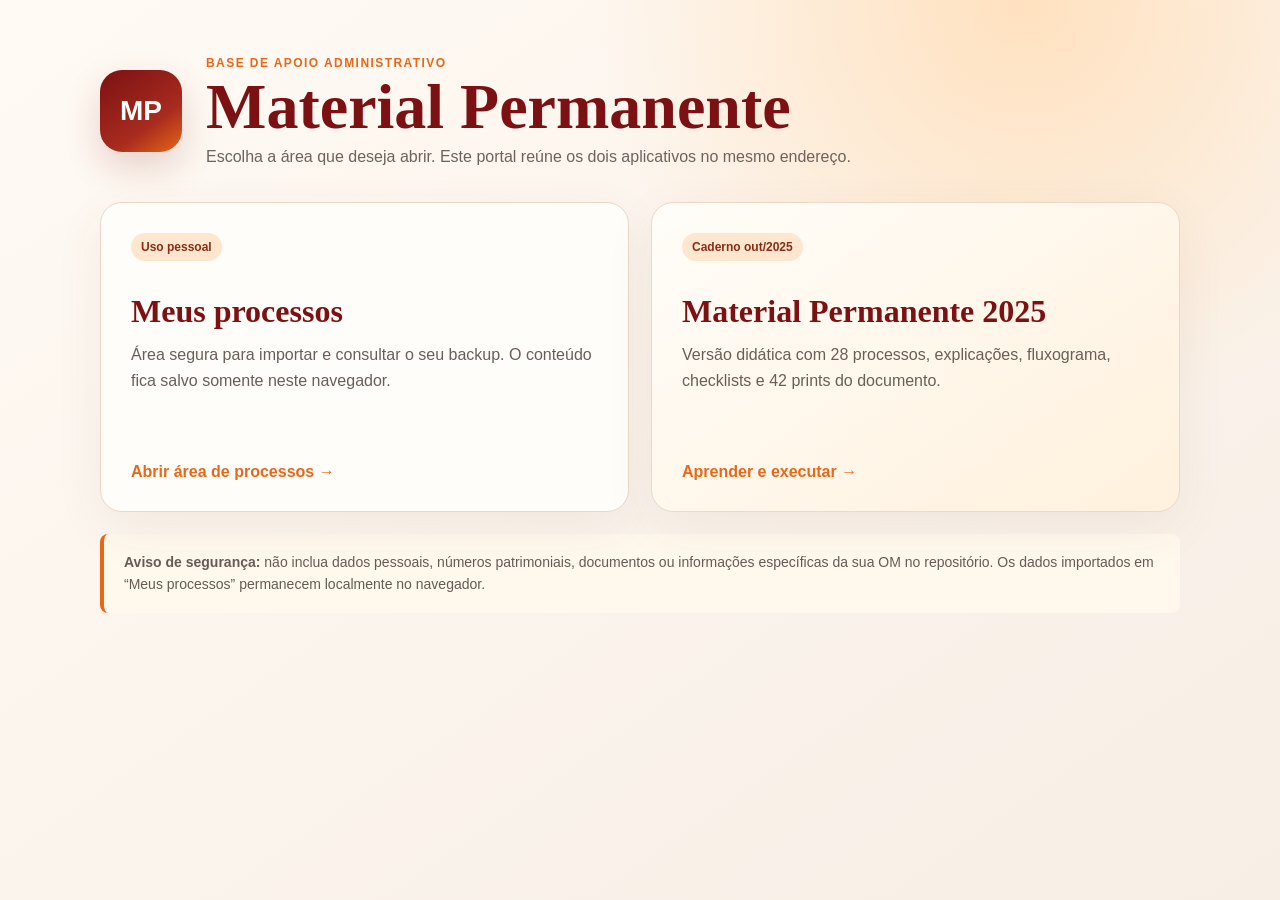
==== index.html @ a9d9ec83 "Publica portal seguro de material permanente" ====
<!doctype html>
<html lang="pt-BR">
<head>
  <meta charset="utf-8">
  <meta name="viewport" content="width=device-width,initial-scale=1">
  <meta name="robots" content="noindex,nofollow,noarchive">
  <meta name="theme-color" content="#7b1113">
  <title>Portal de Material Permanente</title>
  <link rel="stylesheet" href="./portal.css">
</head>
<body>
  <main class="portal">
    <header>
      <span class="seal">MP</span>
      <div>
        <p class="kicker">Base de apoio administrativo</p>
        <h1>Material Permanente</h1>
        <p>Escolha a área que deseja abrir. Este portal reúne os dois aplicativos no mesmo endereço.</p>
      </div>
    </header>
    <section class="grid" aria-label="Aplicativos">
      <a class="card practical" href="./app-atual/">
        <span class="tag">Uso pessoal</span>
        <h2>Meus processos</h2>
        <p>Área segura para importar e consultar o seu backup. O conteúdo fica salvo somente neste navegador.</p>
        <strong>Abrir área de processos →</strong>
      </a>
      <a class="card course" href="./caderno-2025/">
        <span class="tag">Caderno out/2025</span>
        <h2>Material Permanente 2025</h2>
        <p>Versão didática com 28 processos, explicações, fluxograma, checklists e 42 prints do documento.</p>
        <strong>Aprender e executar →</strong>
      </a>
    </section>
    <aside>
      <b>Aviso de segurança:</b> não inclua dados pessoais, números patrimoniais, documentos ou informações específicas da sua OM no repositório. Os dados importados em “Meus processos” permanecem localmente no navegador.
    </aside>
  </main>
</body>
</html>
---- portal.css ----
:root{color-scheme:light;--red:#7b1113;--orange:#e96718;--ink:#241e1d;--paper:#fff9f2;--line:#ead8c9}
*{box-sizing:border-box}
body{margin:0;min-height:100vh;background:radial-gradient(circle at 80% 0,#ffe1bf,transparent 32%),linear-gradient(145deg,#fffaf4,#f7eee5);font-family:Inter,Arial,sans-serif;color:var(--ink)}
.portal{width:min(1080px,calc(100% - 32px));margin:auto;padding:56px 0}
header{display:flex;align-items:center;gap:24px;margin-bottom:36px}
.seal{display:grid;place-items:center;width:82px;height:82px;border-radius:22px;color:white;background:linear-gradient(145deg,var(--red),#a82b1e 65%,var(--orange));font-size:28px;font-weight:900;box-shadow:0 15px 35px #7b11132b}
.kicker{margin:0 0 5px;color:var(--orange);font-size:12px;font-weight:900;letter-spacing:.12em;text-transform:uppercase}
h1{margin:0;color:var(--red);font-family:Georgia,serif;font-size:clamp(36px,7vw,64px);line-height:1}
header p:last-child{margin:9px 0 0;color:#6f625c}
.grid{display:grid;grid-template-columns:repeat(2,1fr);gap:22px}
.card{display:flex;min-height:310px;flex-direction:column;padding:30px;border:1px solid var(--line);border-radius:22px;color:inherit;background:#fffdf9;text-decoration:none;box-shadow:0 16px 50px #744b2a12;transition:.2s}
.card:hover{transform:translateY(-4px);box-shadow:0 20px 60px #744b2a20}
.course{background:linear-gradient(145deg,#fffdf9,#fff1dd)}
.tag{align-self:flex-start;padding:7px 10px;border-radius:99px;color:#8a2d16;background:#ffe7cf;font-size:12px;font-weight:800}
h2{margin:32px 0 12px;color:var(--red);font-family:Georgia,serif;font-size:32px}
.card p{margin:0;color:#6a5e58;line-height:1.65}
.card strong{margin-top:auto;color:var(--orange)}
aside{margin-top:22px;padding:18px 20px;border-left:4px solid var(--orange);border-radius:8px;background:#fff8ed;color:#675b55;font-size:14px;line-height:1.55}
@media(max-width:700px){.portal{padding:28px 0}.grid{grid-template-columns:1fr}header{align-items:flex-start}.seal{width:64px;height:64px;flex:0 0 64px;border-radius:17px}h1{font-size:38px}.card{min-height:260px}}
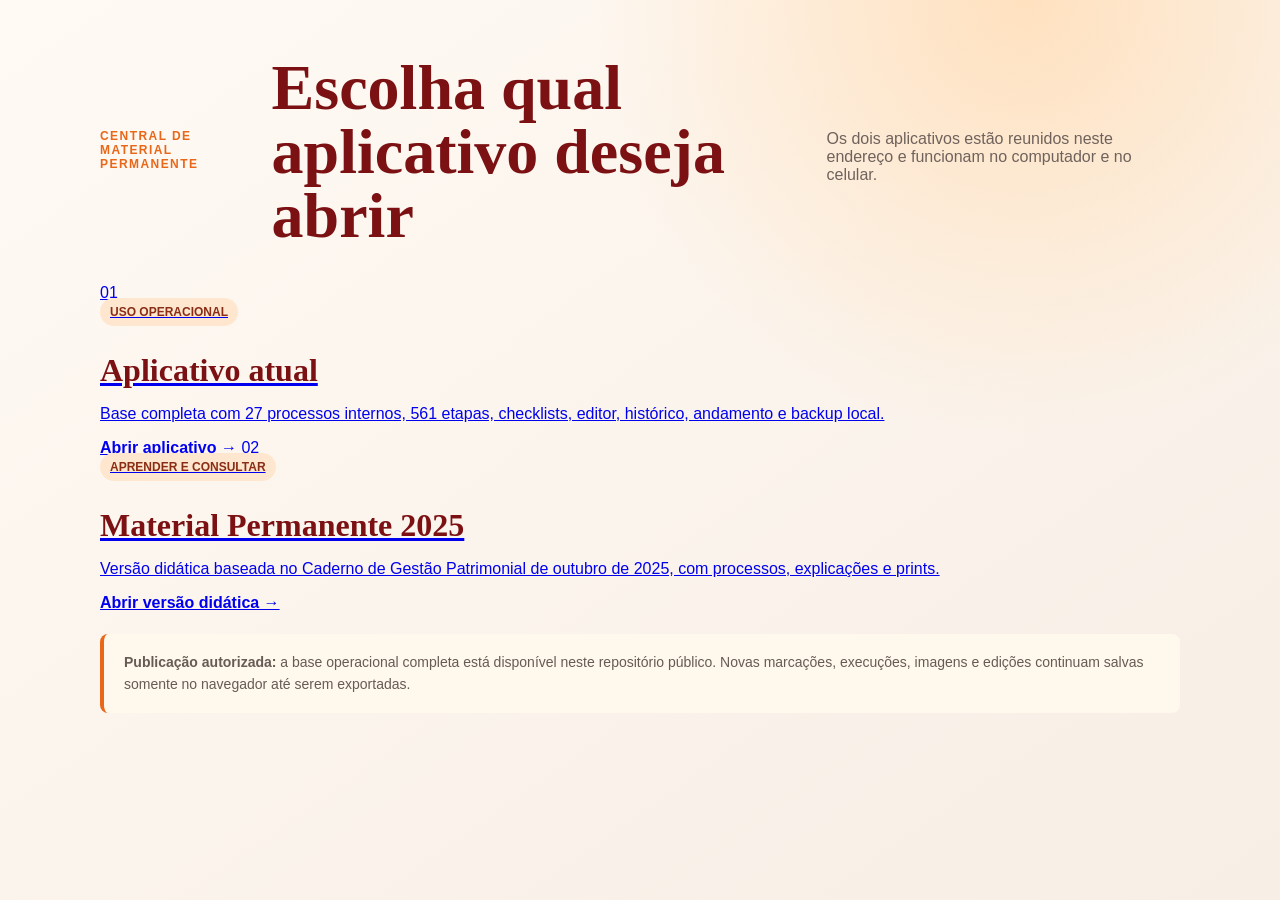
==== commit 1d815cc2: "Restaura versão integral: index.html" ====
--- a/index.html
+++ b/index.html
@@ -1,40 +1,47 @@
 <!doctype html>
 <html lang="pt-BR">
-<head>
-  <meta charset="utf-8">
-  <meta name="viewport" content="width=device-width,initial-scale=1">
-  <meta name="robots" content="noindex,nofollow,noarchive">
-  <meta name="theme-color" content="#7b1113">
-  <title>Portal de Material Permanente</title>
-  <link rel="stylesheet" href="./portal.css">
-</head>
-<body>
-  <main class="portal">
-    <header>
-      <span class="seal">MP</span>
-      <div>
-        <p class="kicker">Base de apoio administrativo</p>
-        <h1>Material Permanente</h1>
-        <p>Escolha a área que deseja abrir. Este portal reúne os dois aplicativos no mesmo endereço.</p>
-      </div>
-    </header>
-    <section class="grid" aria-label="Aplicativos">
-      <a class="card practical" href="./app-atual/">
-        <span class="tag">Uso pessoal</span>
-        <h2>Meus processos</h2>
-        <p>Área segura para importar e consultar o seu backup. O conteúdo fica salvo somente neste navegador.</p>
-        <strong>Abrir área de processos →</strong>
-      </a>
-      <a class="card course" href="./caderno-2025/">
-        <span class="tag">Caderno out/2025</span>
-        <h2>Material Permanente 2025</h2>
-        <p>Versão didática com 28 processos, explicações, fluxograma, checklists e 42 prints do documento.</p>
-        <strong>Aprender e executar →</strong>
-      </a>
-    </section>
-    <aside>
-      <b>Aviso de segurança:</b> não inclua dados pessoais, números patrimoniais, documentos ou informações específicas da sua OM no repositório. Os dados importados em “Meus processos” permanecem localmente no navegador.
-    </aside>
-  </main>
-</body>
+  <head>
+    <meta charset="UTF-8" />
+    <meta name="viewport" content="width=device-width, initial-scale=1.0" />
+    <meta name="robots" content="noindex,nofollow,noarchive" />
+    <meta name="theme-color" content="#7f1517" />
+    <title>Material Permanente</title>
+    <link rel="icon" href="./app-atual/favicon.svg" />
+    <link rel="stylesheet" href="./portal.css" />
+  </head>
+  <body>
+    <main class="portal">
+      <header>
+        <span class="kicker">CENTRAL DE MATERIAL PERMANENTE</span>
+        <h1>Escolha qual aplicativo deseja abrir</h1>
+        <p>Os dois aplicativos estão reunidos neste endereço e funcionam no computador e no celular.</p>
+      </header>
+
+      <section class="cards" aria-label="Aplicativos disponíveis">
+        <a class="app-card practical" href="./app-atual/">
+          <span class="number">01</span>
+          <div>
+            <span class="tag">USO OPERACIONAL</span>
+            <h2>Aplicativo atual</h2>
+            <p>Base completa com 27 processos internos, 561 etapas, checklists, editor, histórico, andamento e backup local.</p>
+          </div>
+          <strong>Abrir aplicativo →</strong>
+        </a>
+
+        <a class="app-card learning" href="./caderno-2025/">
+          <span class="number">02</span>
+          <div>
+            <span class="tag">APRENDER E CONSULTAR</span>
+            <h2>Material Permanente 2025</h2>
+            <p>Versão didática baseada no Caderno de Gestão Patrimonial de outubro de 2025, com processos, explicações e prints.</p>
+          </div>
+          <strong>Abrir versão didática →</strong>
+        </a>
+      </section>
+
+      <aside>
+        <strong>Publicação autorizada:</strong> a base operacional completa está disponível neste repositório público. Novas marcações, execuções, imagens e edições continuam salvas somente no navegador até serem exportadas.
+      </aside>
+    </main>
+  </body>
 </html>
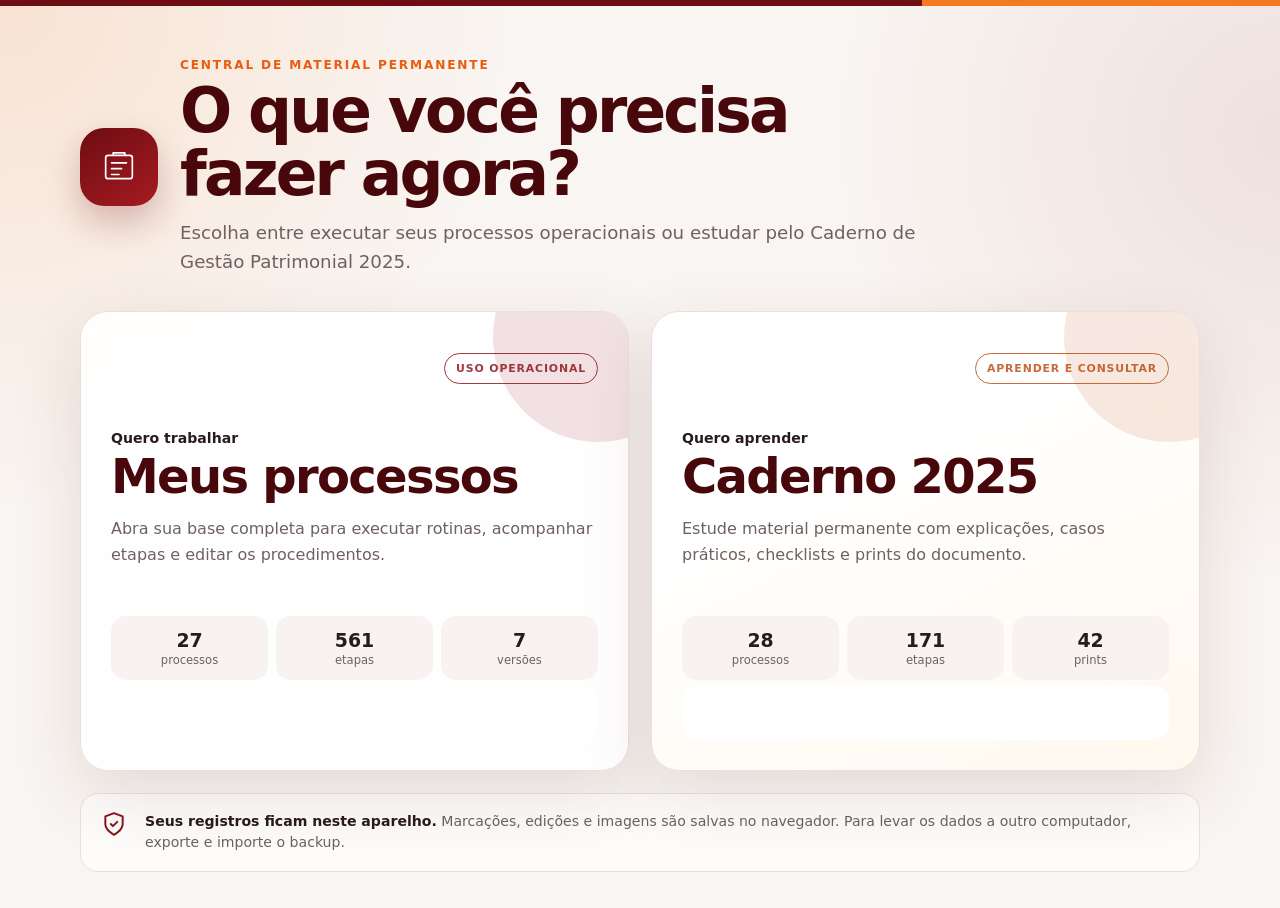
==== commit 232851f0: "Atualiza portal de escolha dos aplicativos" ====
--- a/index.html
+++ b/index.html
@@ -4,44 +4,87 @@
     <meta charset="UTF-8" />
     <meta name="viewport" content="width=device-width, initial-scale=1.0" />
     <meta name="robots" content="noindex,nofollow,noarchive" />
-    <meta name="theme-color" content="#7f1517" />
-    <title>Material Permanente</title>
+    <meta name="theme-color" content="#8b1118" />
+    <title>Central de Material Permanente</title>
     <link rel="icon" href="./app-atual/favicon.svg" />
     <link rel="stylesheet" href="./portal.css" />
   </head>
   <body>
     <main class="portal">
-      <header>
-        <span class="kicker">CENTRAL DE MATERIAL PERMANENTE</span>
-        <h1>Escolha qual aplicativo deseja abrir</h1>
-        <p>Os dois aplicativos estão reunidos neste endereço e funcionam no computador e no celular.</p>
+      <header class="hero">
+        <div class="brand" aria-hidden="true">
+          <svg viewBox="0 0 48 48" role="img">
+            <path d="M11 10h26a3 3 0 0 1 3 3v22a3 3 0 0 1-3 3H11a3 3 0 0 1-3-3V13a3 3 0 0 1 3-3Z"/>
+            <path d="M17 10V7h14v3M15 19h18M15 26h12M15 33h9"/>
+          </svg>
+        </div>
+        <div class="hero-copy">
+          <p class="eyebrow">CENTRAL DE MATERIAL PERMANENTE</p>
+          <h1>O que você precisa fazer agora?</h1>
+          <p class="subtitle">Escolha entre executar seus processos operacionais ou estudar pelo Caderno de Gestão Patrimonial 2025.</p>
+        </div>
       </header>
 
-      <section class="cards" aria-label="Aplicativos disponíveis">
-        <a class="app-card practical" href="./app-atual/">
-          <span class="number">01</span>
-          <div>
-            <span class="tag">USO OPERACIONAL</span>
-            <h2>Aplicativo atual</h2>
-            <p>Base completa com 27 processos internos, 561 etapas, checklists, editor, histórico, andamento e backup local.</p>
+      <section class="app-grid" aria-label="Aplicativos disponíveis">
+        <a class="app-card operational" href="./app-atual/">
+          <div class="card-top">
+            <span class="icon-box" aria-hidden="true">
+              <svg viewBox="0 0 24 24">
+                <path d="M9 5H5a2 2 0 0 0-2 2v12a2 2 0 0 0 2 2h12a2 2 0 0 0 2-2v-4M9 15l10-10M14 5h5v5"/>
+              </svg>
+            </span>
+            <span class="badge">USO OPERACIONAL</span>
           </div>
-          <strong>Abrir aplicativo →</strong>
+
+          <div class="card-content">
+            <p class="action-label">Quero trabalhar</p>
+            <h2>Meus processos</h2>
+            <p>Abra sua base completa para executar rotinas, acompanhar etapas e editar os procedimentos.</p>
+
+            <ul class="metrics" aria-label="Conteúdo do aplicativo">
+              <li><strong>27</strong><span>processos</span></li>
+              <li><strong>561</strong><span>etapas</span></li>
+              <li><strong>7</strong><span>versões</span></li>
+            </ul>
+          </div>
+
+          <span class="open-button">Abrir meus processos <span aria-hidden="true">→</span></span>
         </a>
 
         <a class="app-card learning" href="./caderno-2025/">
-          <span class="number">02</span>
-          <div>
-            <span class="tag">APRENDER E CONSULTAR</span>
-            <h2>Material Permanente 2025</h2>
-            <p>Versão didática baseada no Caderno de Gestão Patrimonial de outubro de 2025, com processos, explicações e prints.</p>
+          <div class="card-top">
+            <span class="icon-box" aria-hidden="true">
+              <svg viewBox="0 0 24 24">
+                <path d="M4 19.5A2.5 2.5 0 0 1 6.5 17H20M6.5 2H20v20H6.5A2.5 2.5 0 0 1 4 19.5v-15A2.5 2.5 0 0 1 6.5 2Z"/>
+                <path d="M8 7h8M8 11h8"/>
+              </svg>
+            </span>
+            <span class="badge">APRENDER E CONSULTAR</span>
           </div>
-          <strong>Abrir versão didática →</strong>
+
+          <div class="card-content">
+            <p class="action-label">Quero aprender</p>
+            <h2>Caderno 2025</h2>
+            <p>Estude material permanente com explicações, casos práticos, checklists e prints do documento.</p>
+
+            <ul class="metrics" aria-label="Conteúdo do aplicativo">
+              <li><strong>28</strong><span>processos</span></li>
+              <li><strong>171</strong><span>etapas</span></li>
+              <li><strong>42</strong><span>prints</span></li>
+            </ul>
+          </div>
+
+          <span class="open-button">Abrir versão didática <span aria-hidden="true">→</span></span>
         </a>
       </section>
 
-      <aside>
-        <strong>Publicação autorizada:</strong> a base operacional completa está disponível neste repositório público. Novas marcações, execuções, imagens e edições continuam salvas somente no navegador até serem exportadas.
-      </aside>
+      <footer class="privacy-note">
+        <svg viewBox="0 0 24 24" aria-hidden="true">
+          <path d="M12 22s8-4 8-10V5l-8-3-8 3v7c0 6 8 10 8 10Z"/>
+          <path d="m9 12 2 2 4-4"/>
+        </svg>
+        <p><strong>Seus registros ficam neste aparelho.</strong> Marcações, edições e imagens são salvas no navegador. Para levar os dados a outro computador, exporte e importe o backup.</p>
+      </footer>
     </main>
   </body>
 </html>
--- a/portal.css
+++ b/portal.css
@@ -1,19 +1,402 @@
-:root{color-scheme:light;--red:#7b1113;--orange:#e96718;--ink:#241e1d;--paper:#fff9f2;--line:#ead8c9}
-*{box-sizing:border-box}
-body{margin:0;min-height:100vh;background:radial-gradient(circle at 80% 0,#ffe1bf,transparent 32%),linear-gradient(145deg,#fffaf4,#f7eee5);font-family:Inter,Arial,sans-serif;color:var(--ink)}
-.portal{width:min(1080px,calc(100% - 32px));margin:auto;padding:56px 0}
-header{display:flex;align-items:center;gap:24px;margin-bottom:36px}
-.seal{display:grid;place-items:center;width:82px;height:82px;border-radius:22px;color:white;background:linear-gradient(145deg,var(--red),#a82b1e 65%,var(--orange));font-size:28px;font-weight:900;box-shadow:0 15px 35px #7b11132b}
-.kicker{margin:0 0 5px;color:var(--orange);font-size:12px;font-weight:900;letter-spacing:.12em;text-transform:uppercase}
-h1{margin:0;color:var(--red);font-family:Georgia,serif;font-size:clamp(36px,7vw,64px);line-height:1}
-header p:last-child{margin:9px 0 0;color:#6f625c}
-.grid{display:grid;grid-template-columns:repeat(2,1fr);gap:22px}
-.card{display:flex;min-height:310px;flex-direction:column;padding:30px;border:1px solid var(--line);border-radius:22px;color:inherit;background:#fffdf9;text-decoration:none;box-shadow:0 16px 50px #744b2a12;transition:.2s}
-.card:hover{transform:translateY(-4px);box-shadow:0 20px 60px #744b2a20}
-.course{background:linear-gradient(145deg,#fffdf9,#fff1dd)}
-.tag{align-self:flex-start;padding:7px 10px;border-radius:99px;color:#8a2d16;background:#ffe7cf;font-size:12px;font-weight:800}
-h2{margin:32px 0 12px;color:var(--red);font-family:Georgia,serif;font-size:32px}
-.card p{margin:0;color:#6a5e58;line-height:1.65}
-.card strong{margin-top:auto;color:var(--orange)}
-aside{margin-top:22px;padding:18px 20px;border-left:4px solid var(--orange);border-radius:8px;background:#fff8ed;color:#675b55;font-size:14px;line-height:1.55}
-@media(max-width:700px){.portal{padding:28px 0}.grid{grid-template-columns:1fr}header{align-items:flex-start}.seal{width:64px;height:64px;flex:0 0 64px;border-radius:17px}h1{font-size:38px}.card{min-height:260px}}
+:root {
+  color-scheme: light;
+  --red-950: #48070b;
+  --red-900: #6e0d13;
+  --red-800: #8b1118;
+  --red-700: #a61b20;
+  --orange-600: #e85d0f;
+  --orange-500: #f47a1f;
+  --ink: #281b1b;
+  --muted: #6f6161;
+  --surface: #fff;
+  --canvas: #f9f5f2;
+  --line: #eadfda;
+  --shadow: 0 24px 70px rgba(76, 31, 22, .12);
+}
+
+* {
+  box-sizing: border-box;
+}
+
+html {
+  -webkit-text-size-adjust: 100%;
+}
+
+body {
+  margin: 0;
+  min-height: 100vh;
+  color: var(--ink);
+  background:
+    radial-gradient(circle at 0 0, rgba(244, 122, 31, .15), transparent 32rem),
+    radial-gradient(circle at 100% 15%, rgba(139, 17, 24, .09), transparent 28rem),
+    var(--canvas);
+  font-family: Inter, ui-sans-serif, system-ui, -apple-system, BlinkMacSystemFont, "Segoe UI", sans-serif;
+}
+
+body::before {
+  position: fixed;
+  inset: 0 0 auto;
+  height: 6px;
+  content: "";
+  background: linear-gradient(90deg, var(--red-900) 0 72%, var(--orange-500) 72%);
+}
+
+.portal {
+  width: min(1120px, calc(100% - 40px));
+  margin: 0 auto;
+  padding: 58px 0 36px;
+}
+
+.hero {
+  display: grid;
+  grid-template-columns: 78px minmax(0, 1fr);
+  gap: 22px;
+  align-items: center;
+  max-width: 900px;
+  margin-bottom: 34px;
+}
+
+.brand {
+  display: grid;
+  width: 78px;
+  height: 78px;
+  place-items: center;
+  border-radius: 24px;
+  color: #fff;
+  background: linear-gradient(145deg, var(--red-900), var(--red-700));
+  box-shadow: 0 16px 34px rgba(110, 13, 19, .25);
+}
+
+.brand svg {
+  width: 40px;
+  fill: none;
+  stroke: currentColor;
+  stroke-linecap: round;
+  stroke-linejoin: round;
+  stroke-width: 2;
+}
+
+.eyebrow {
+  margin: 0 0 8px;
+  color: var(--orange-600);
+  font-size: .76rem;
+  font-weight: 850;
+  letter-spacing: .15em;
+}
+
+h1 {
+  margin: 0;
+  max-width: 760px;
+  color: var(--red-950);
+  font-size: clamp(2.1rem, 4.8vw, 4rem);
+  line-height: 1.02;
+  letter-spacing: -.045em;
+}
+
+.subtitle {
+  max-width: 760px;
+  margin: 13px 0 0;
+  color: var(--muted);
+  font-size: clamp(1rem, 1.8vw, 1.14rem);
+  line-height: 1.6;
+}
+
+.app-grid {
+  display: grid;
+  grid-template-columns: repeat(2, minmax(0, 1fr));
+  gap: 22px;
+}
+
+.app-card {
+  position: relative;
+  display: flex;
+  min-height: 460px;
+  overflow: hidden;
+  flex-direction: column;
+  padding: 30px;
+  border: 1px solid var(--line);
+  border-radius: 28px;
+  color: inherit;
+  background: rgba(255, 255, 255, .93);
+  box-shadow: var(--shadow);
+  text-decoration: none;
+  transition: transform .2s ease, box-shadow .2s ease, border-color .2s ease;
+}
+
+.app-card::after {
+  position: absolute;
+  top: -80px;
+  right: -75px;
+  width: 210px;
+  height: 210px;
+  border-radius: 50%;
+  content: "";
+  opacity: .12;
+  background: currentColor;
+  pointer-events: none;
+}
+
+.app-card:hover {
+  transform: translateY(-5px);
+  border-color: rgba(139, 17, 24, .25);
+  box-shadow: 0 30px 80px rgba(76, 31, 22, .18);
+}
+
+.app-card:focus-visible {
+  outline: 4px solid rgba(244, 122, 31, .35);
+  outline-offset: 4px;
+}
+
+.operational {
+  color: var(--red-800);
+}
+
+.learning {
+  color: #bd4a0e;
+  background: linear-gradient(155deg, #fff 35%, #fff8ee);
+}
+
+.card-top {
+  position: relative;
+  z-index: 1;
+  display: flex;
+  align-items: center;
+  justify-content: space-between;
+  gap: 16px;
+}
+
+.icon-box {
+  display: grid;
+  width: 54px;
+  height: 54px;
+  flex: 0 0 54px;
+  place-items: center;
+  border-radius: 17px;
+  color: #fff;
+  background: currentColor;
+}
+
+.icon-box svg {
+  width: 27px;
+  fill: none;
+  stroke: #fff;
+  stroke-linecap: round;
+  stroke-linejoin: round;
+  stroke-width: 1.8;
+}
+
+.badge {
+  padding: 8px 11px;
+  border: 1px solid currentColor;
+  border-radius: 999px;
+  font-size: .68rem;
+  font-weight: 850;
+  letter-spacing: .08em;
+  opacity: .82;
+}
+
+.card-content {
+  color: var(--ink);
+}
+
+.action-label {
+  margin: 34px 0 5px;
+  color: currentColor;
+  font-size: .88rem;
+  font-weight: 800;
+}
+
+h2 {
+  margin: 0;
+  color: var(--red-950);
+  font-size: clamp(2rem, 4vw, 3rem);
+  line-height: 1.08;
+  letter-spacing: -.035em;
+}
+
+.card-content > p:last-of-type {
+  min-height: 78px;
+  margin: 14px 0 22px;
+  color: var(--muted);
+  line-height: 1.6;
+}
+
+.metrics {
+  display: grid;
+  grid-template-columns: repeat(3, 1fr);
+  gap: 8px;
+  margin: 0;
+  padding: 0;
+  list-style: none;
+}
+
+.metrics li {
+  padding: 13px 10px;
+  border-radius: 15px;
+  color: var(--ink);
+  background: #f8f3f0;
+  text-align: center;
+}
+
+.metrics strong,
+.metrics span {
+  display: block;
+}
+
+.metrics strong {
+  color: currentColor;
+  font-size: 1.18rem;
+}
+
+.metrics span {
+  margin-top: 2px;
+  color: var(--muted);
+  font-size: .72rem;
+}
+
+.open-button {
+  position: relative;
+  z-index: 1;
+  display: flex;
+  align-items: center;
+  justify-content: space-between;
+  margin-top: auto;
+  padding: 15px 18px;
+  border-radius: 16px;
+  color: #fff;
+  background: currentColor;
+  font-weight: 850;
+}
+
+.open-button span {
+  color: #fff;
+  font-size: 1.35rem;
+  transition: transform .2s ease;
+}
+
+.app-card:hover .open-button span {
+  transform: translateX(4px);
+}
+
+.privacy-note {
+  display: grid;
+  grid-template-columns: 32px minmax(0, 1fr);
+  gap: 12px;
+  align-items: start;
+  margin-top: 22px;
+  padding: 17px 20px;
+  border: 1px solid var(--line);
+  border-radius: 18px;
+  color: var(--muted);
+  background: rgba(255, 255, 255, .7);
+}
+
+.privacy-note svg {
+  width: 26px;
+  fill: none;
+  stroke: var(--red-800);
+  stroke-linecap: round;
+  stroke-linejoin: round;
+  stroke-width: 1.8;
+}
+
+.privacy-note p {
+  margin: 0;
+  font-size: .88rem;
+  line-height: 1.55;
+}
+
+.privacy-note strong {
+  color: var(--ink);
+}
+
+@media (max-width: 760px) {
+  .portal {
+    width: min(100% - 24px, 560px);
+    padding-top: 34px;
+  }
+
+  .hero {
+    grid-template-columns: 58px minmax(0, 1fr);
+    gap: 14px;
+    align-items: start;
+    margin-bottom: 24px;
+  }
+
+  .brand {
+    width: 58px;
+    height: 58px;
+    border-radius: 18px;
+  }
+
+  .brand svg {
+    width: 31px;
+  }
+
+  .eyebrow {
+    margin-top: 2px;
+    font-size: .63rem;
+  }
+
+  h1 {
+    font-size: clamp(1.75rem, 9vw, 2.45rem);
+  }
+
+  .subtitle {
+    grid-column: 1 / -1;
+    margin-top: 4px;
+  }
+
+  .app-grid {
+    grid-template-columns: 1fr;
+    gap: 16px;
+  }
+
+  .app-card {
+    min-height: 0;
+    padding: 22px;
+    border-radius: 23px;
+  }
+
+  .icon-box {
+    width: 48px;
+    height: 48px;
+    flex-basis: 48px;
+    border-radius: 15px;
+  }
+
+  .badge {
+    font-size: .61rem;
+  }
+
+  .action-label {
+    margin-top: 24px;
+  }
+
+  h2 {
+    font-size: 2.15rem;
+  }
+
+  .card-content > p:last-of-type {
+    min-height: 0;
+    margin-bottom: 18px;
+  }
+
+  .open-button {
+    margin-top: 18px;
+  }
+
+  .privacy-note {
+    margin-bottom: 8px;
+    padding: 15px;
+  }
+}
+
+@media (prefers-reduced-motion: reduce) {
+  *,
+  *::before,
+  *::after {
+    scroll-behavior: auto !important;
+    transition: none !important;
+  }
+}
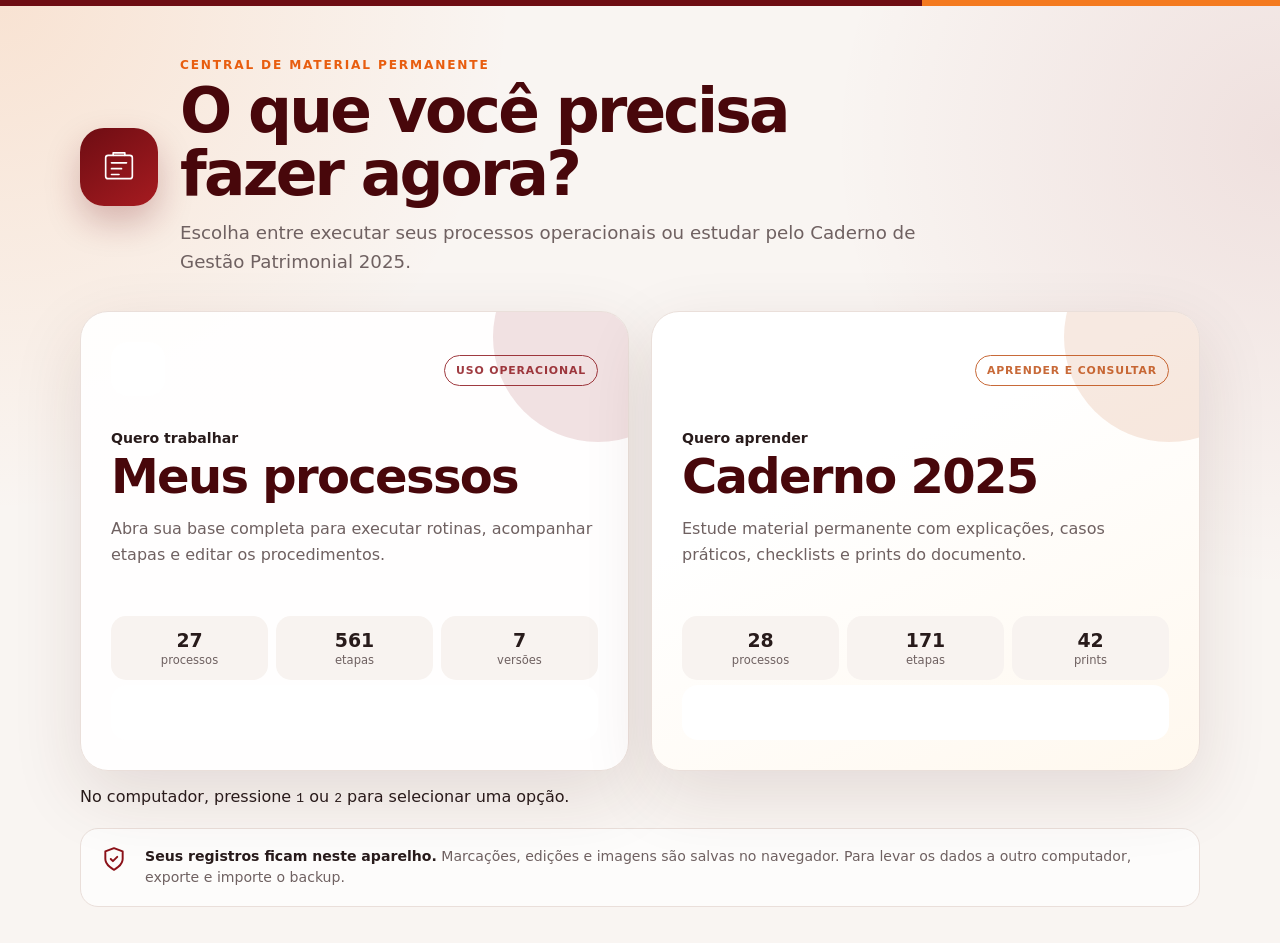
==== commit bbc32221: "Integra navegação inteligente na página inicial" ====
--- a/index.html
+++ b/index.html
@@ -7,7 +7,8 @@
     <meta name="theme-color" content="#8b1118" />
     <title>Central de Material Permanente</title>
     <link rel="icon" href="./app-atual/favicon.svg" />
-    <link rel="stylesheet" href="./portal.css" />
+    <link rel="stylesheet" href="./portal.css?v=20260727-js1" />
+    <script src="./portal.js?v=20260727-js1" defer></script>
   </head>
   <body>
     <main class="portal">
@@ -25,15 +26,27 @@
         </div>
       </header>
 
+      <a class="resume-card" data-resume hidden>
+        <span class="resume-icon" aria-hidden="true">↻</span>
+        <span>
+          <small>CONTINUAR DE ONDE PAROU</small>
+          <strong data-resume-name></strong>
+        </span>
+        <span class="resume-arrow" aria-hidden="true">→</span>
+      </a>
+
       <section class="app-grid" aria-label="Aplicativos disponíveis">
-        <a class="app-card operational" href="./app-atual/">
+        <a class="app-card operational" href="./app-atual/" data-app="processos">
           <div class="card-top">
             <span class="icon-box" aria-hidden="true">
               <svg viewBox="0 0 24 24">
                 <path d="M9 5H5a2 2 0 0 0-2 2v12a2 2 0 0 0 2 2h12a2 2 0 0 0 2-2v-4M9 15l10-10M14 5h5v5"/>
               </svg>
             </span>
-            <span class="badge">USO OPERACIONAL</span>
+            <span class="card-labels">
+              <span class="last-marker" data-last-marker hidden>ÚLTIMO ACESSO</span>
+              <span class="badge">USO OPERACIONAL</span>
+            </span>
           </div>
 
           <div class="card-content">
@@ -48,10 +61,10 @@
             </ul>
           </div>
 
-          <span class="open-button">Abrir meus processos <span aria-hidden="true">→</span></span>
+          <span class="open-button"><span data-open-label>Abrir meus processos</span><span aria-hidden="true">→</span></span>
         </a>
 
-        <a class="app-card learning" href="./caderno-2025/">
+        <a class="app-card learning" href="./caderno-2025/" data-app="caderno">
           <div class="card-top">
             <span class="icon-box" aria-hidden="true">
               <svg viewBox="0 0 24 24">
@@ -59,7 +72,10 @@
                 <path d="M8 7h8M8 11h8"/>
               </svg>
             </span>
-            <span class="badge">APRENDER E CONSULTAR</span>
+            <span class="card-labels">
+              <span class="last-marker" data-last-marker hidden>ÚLTIMO ACESSO</span>
+              <span class="badge">APRENDER E CONSULTAR</span>
+            </span>
           </div>
 
           <div class="card-content">
@@ -74,9 +90,11 @@
             </ul>
           </div>
 
-          <span class="open-button">Abrir versão didática <span aria-hidden="true">→</span></span>
+          <span class="open-button"><span data-open-label>Abrir versão didática</span><span aria-hidden="true">→</span></span>
         </a>
       </section>
+
+      <p class="keyboard-tip">No computador, pressione <kbd>1</kbd> ou <kbd>2</kbd> para selecionar uma opção.</p>
 
       <footer class="privacy-note">
         <svg viewBox="0 0 24 24" aria-hidden="true">
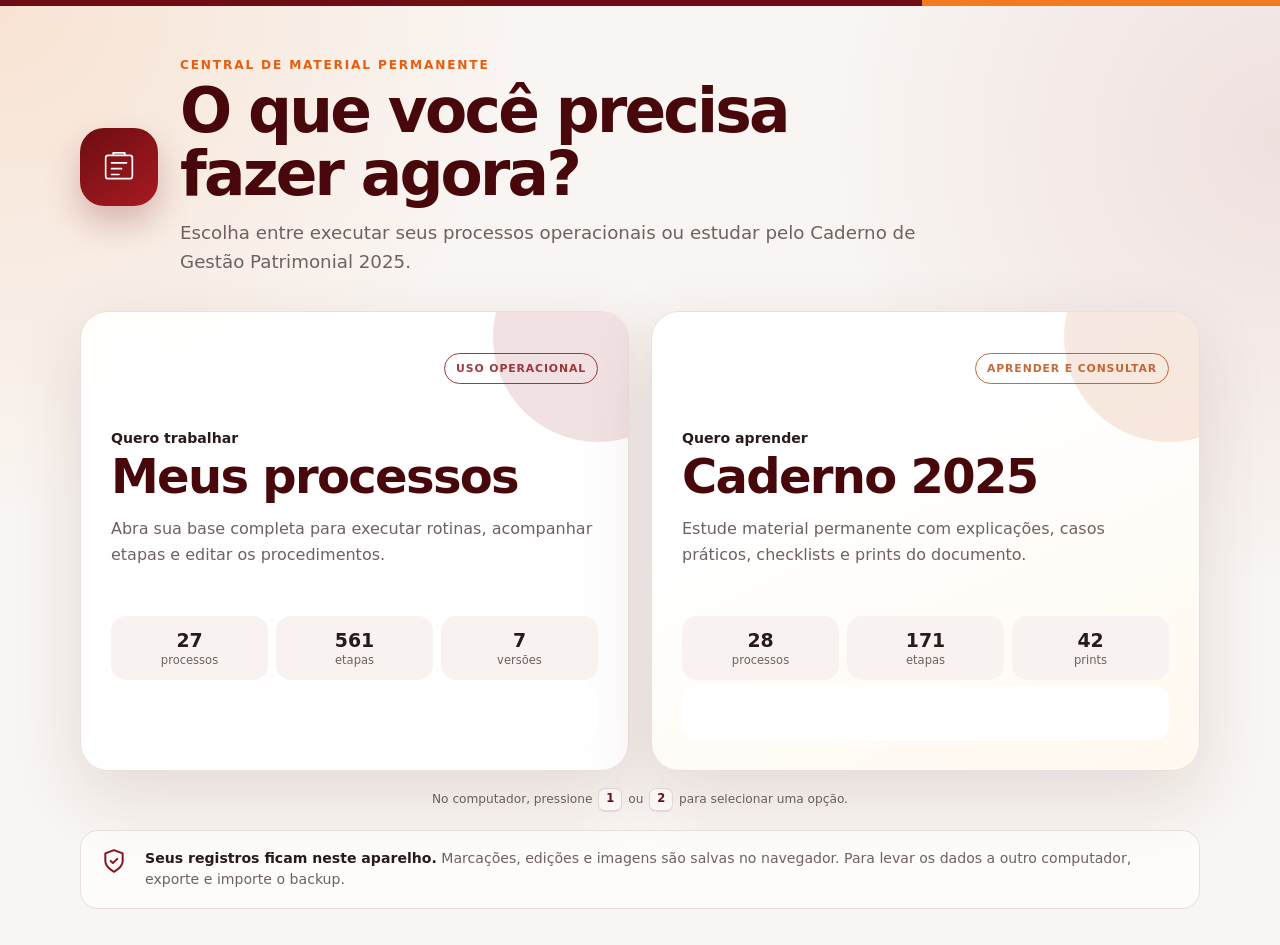
==== commit 4aae15af: "Carrega estilos das interações JavaScript" ====
--- a/index.html
+++ b/index.html
@@ -8,6 +8,7 @@
     <title>Central de Material Permanente</title>
     <link rel="icon" href="./app-atual/favicon.svg" />
     <link rel="stylesheet" href="./portal.css?v=20260727-js1" />
+    <link rel="stylesheet" href="./portal-interactions.css?v=20260727-js1" />
     <script src="./portal.js?v=20260727-js1" defer></script>
   </head>
   <body>
--- a/portal-interactions.css
+++ b/portal-interactions.css
@@ -0,0 +1,175 @@
+.resume-card {
+  display: grid;
+  grid-template-columns: 44px minmax(0, 1fr) 30px;
+  gap: 14px;
+  align-items: center;
+  margin: -10px 0 24px;
+  padding: 14px 17px;
+  border: 1px solid rgba(139, 17, 24, .16);
+  border-radius: 18px;
+  color: var(--red-900);
+  background: rgba(255, 255, 255, .82);
+  box-shadow: 0 12px 34px rgba(76, 31, 22, .08);
+  text-decoration: none;
+  transition: transform .2s ease, border-color .2s ease, box-shadow .2s ease;
+}
+
+.resume-card[hidden] {
+  display: none;
+}
+
+.resume-card:hover,
+.resume-card:focus-visible {
+  transform: translateY(-2px);
+  border-color: rgba(139, 17, 24, .32);
+  box-shadow: 0 16px 42px rgba(76, 31, 22, .12);
+}
+
+.resume-card:focus-visible {
+  outline: 4px solid rgba(244, 122, 31, .3);
+  outline-offset: 3px;
+}
+
+.resume-icon {
+  display: grid;
+  width: 44px;
+  height: 44px;
+  place-items: center;
+  border-radius: 14px;
+  color: #fff;
+  background: var(--red-800);
+  font-size: 1.35rem;
+  font-weight: 800;
+}
+
+.resume-card small,
+.resume-card strong {
+  display: block;
+}
+
+.resume-card small {
+  margin-bottom: 3px;
+  color: var(--orange-600);
+  font-size: .65rem;
+  font-weight: 900;
+  letter-spacing: .1em;
+}
+
+.resume-card strong {
+  color: var(--red-950);
+  font-size: 1rem;
+}
+
+.resume-arrow {
+  font-size: 1.35rem;
+  transition: transform .2s ease;
+}
+
+.resume-card:hover .resume-arrow {
+  transform: translateX(4px);
+}
+
+.card-labels {
+  display: flex;
+  min-width: 0;
+  flex-wrap: wrap;
+  justify-content: flex-end;
+  gap: 7px;
+}
+
+.last-marker {
+  padding: 8px 10px;
+  border-radius: 999px;
+  color: #fff;
+  background: var(--red-800);
+  font-size: .62rem;
+  font-weight: 900;
+  letter-spacing: .07em;
+}
+
+.last-marker[hidden] {
+  display: none;
+}
+
+.app-card.is-last-used {
+  border-color: rgba(139, 17, 24, .3);
+  box-shadow: 0 26px 76px rgba(76, 31, 22, .17);
+}
+
+.app-card.is-opening {
+  pointer-events: none;
+}
+
+.app-card.is-opening .open-button {
+  filter: saturate(.8);
+}
+
+.app-card.is-opening .open-button::after {
+  width: 17px;
+  height: 17px;
+  margin-left: 10px;
+  border: 2px solid rgba(255, 255, 255, .42);
+  border-top-color: #fff;
+  border-radius: 50%;
+  content: "";
+  animation: portal-spin .7s linear infinite;
+}
+
+body {
+  transition: opacity .16s ease;
+}
+
+body.is-navigating {
+  opacity: .78;
+}
+
+.keyboard-tip {
+  margin: 17px 0 -4px;
+  color: var(--muted);
+  font-size: .76rem;
+  text-align: center;
+}
+
+kbd {
+  display: inline-grid;
+  min-width: 24px;
+  height: 24px;
+  margin: 0 2px;
+  place-items: center;
+  border: 1px solid var(--line);
+  border-bottom-width: 2px;
+  border-radius: 7px;
+  color: var(--red-900);
+  background: #fff;
+  font: 800 .72rem/1 ui-sans-serif, system-ui, sans-serif;
+}
+
+@keyframes portal-spin {
+  to { transform: rotate(360deg); }
+}
+
+@media (max-width: 760px) {
+  .resume-card {
+    margin: -4px 0 18px;
+  }
+
+  .card-labels {
+    max-width: calc(100% - 58px);
+  }
+
+  .keyboard-tip {
+    display: none;
+  }
+}
+
+@media (prefers-reduced-motion: reduce) {
+  body,
+  .resume-card,
+  .resume-arrow {
+    transition: none;
+  }
+
+  .app-card.is-opening .open-button::after {
+    animation: none;
+  }
+}
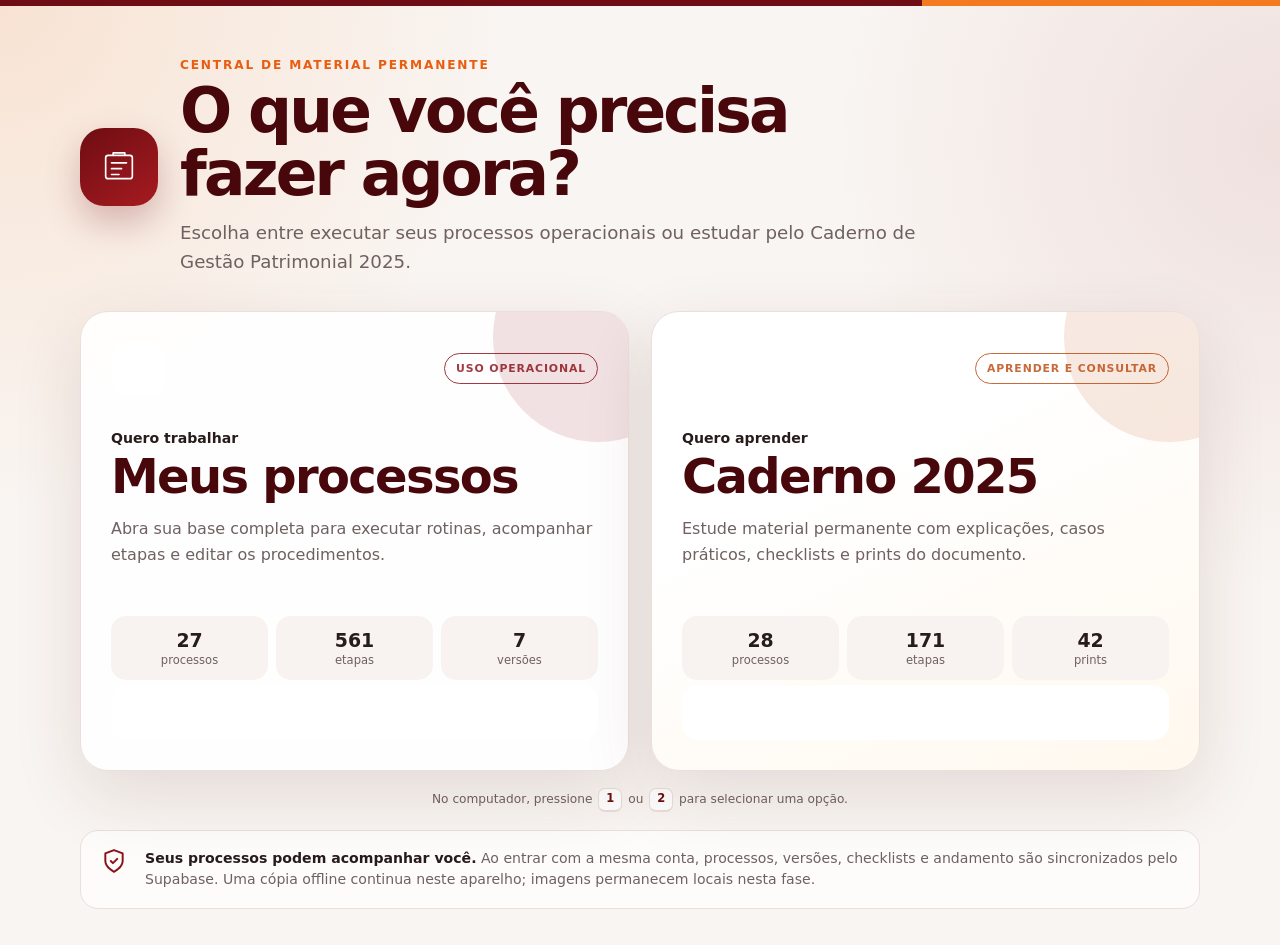
==== commit c44ac830: "Atualiza aviso de sincronização do portal" ====
--- a/index.html
+++ b/index.html
@@ -102,7 +102,7 @@
           <path d="M12 22s8-4 8-10V5l-8-3-8 3v7c0 6 8 10 8 10Z"/>
           <path d="m9 12 2 2 4-4"/>
         </svg>
-        <p><strong>Seus registros ficam neste aparelho.</strong> Marcações, edições e imagens são salvas no navegador. Para levar os dados a outro computador, exporte e importe o backup.</p>
+        <p><strong>Seus processos podem acompanhar você.</strong> Ao entrar com a mesma conta, processos, versões, checklists e andamento são sincronizados pelo Supabase. Uma cópia offline continua neste aparelho; imagens permanecem locais nesta fase.</p>
       </footer>
     </main>
   </body>
